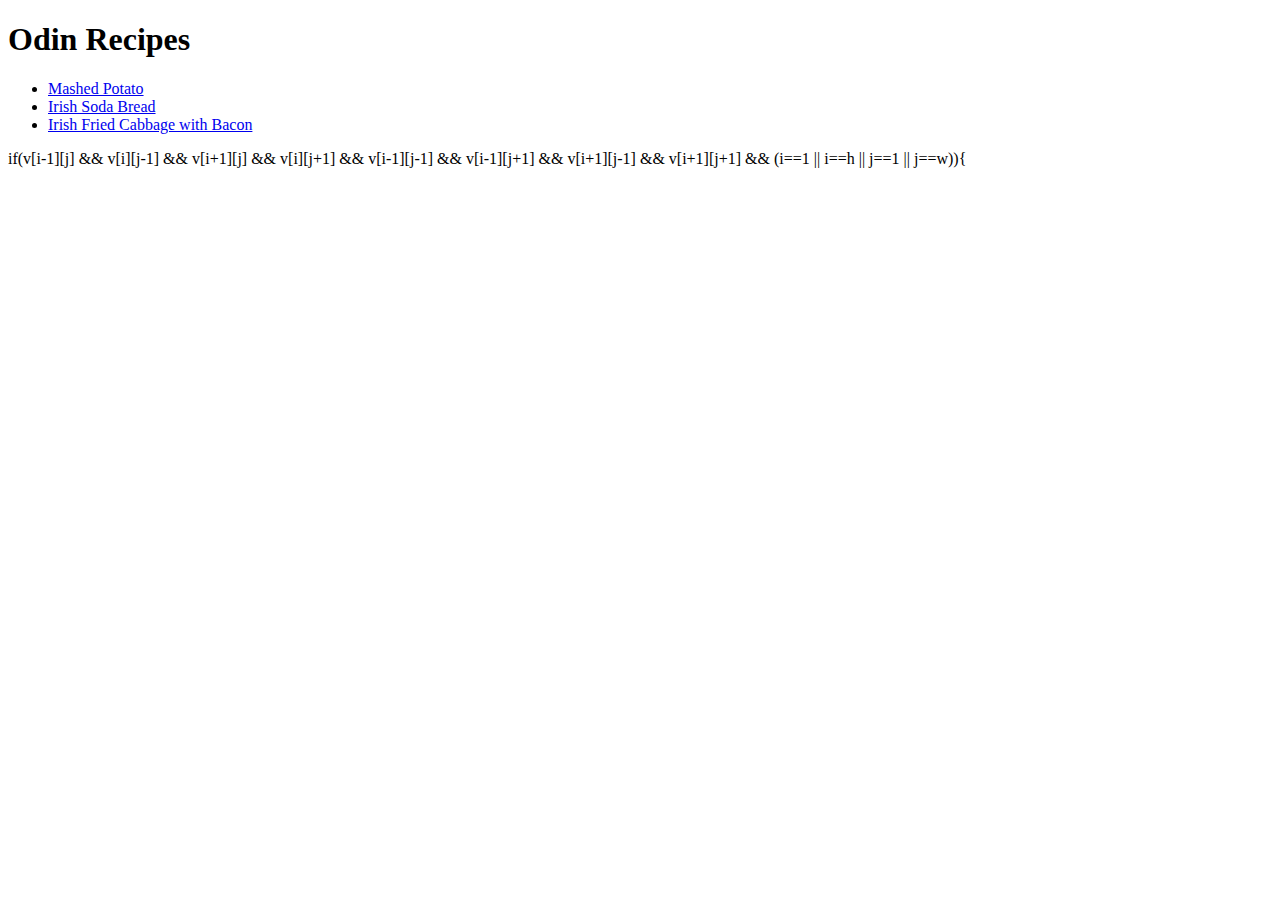
==== fundamental/odin-recipes/index.html @ 180099b7 "fundamental css done" ====
<!DOCTYPE html>

<html>
    <meta charset="UTF-8">
    <head>
        <title>Assignment 1</title>
    </head>

    <body>
        <h1>Odin Recipes</h1>
        <ul>
            <li><a href="./recipes/mashed_potato.html">Mashed Potato</a></li>
            <li><a href="./recipes/irish_soda_bread.html">Irish Soda Bread</a></li>
            <li><a href="./recipes/irish_fried_cabbage.html">Irish Fried Cabbage with Bacon</a></li>
            
        </ul>
    
    </body>
</html>

if(v[i-1][j] && v[i][j-1] && v[i+1][j] && v[i][j+1] && v[i-1][j-1] && v[i-1][j+1] && v[i+1][j-1] && v[i+1][j+1] && (i==1 || i==h || j==1 || j==w)){
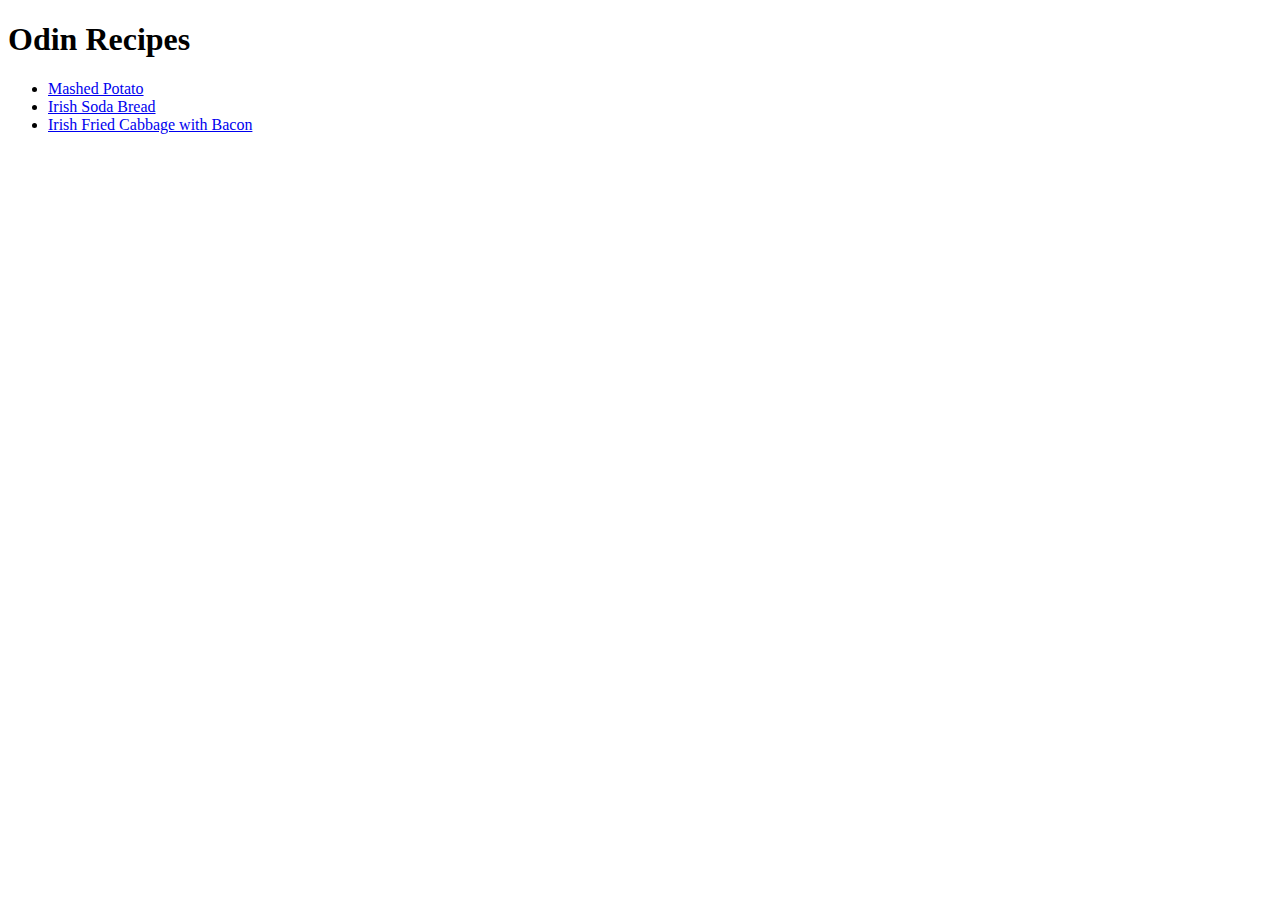
==== commit 8bc30f0b: "Update index.html" ====
--- a/fundamental/odin-recipes/index.html
+++ b/fundamental/odin-recipes/index.html
@@ -18,4 +18,3 @@
     </body>
 </html>
 
-if(v[i-1][j] && v[i][j-1] && v[i+1][j] && v[i][j+1] && v[i-1][j-1] && v[i-1][j+1] && v[i+1][j-1] && v[i+1][j+1] && (i==1 || i==h || j==1 || j==w)){
